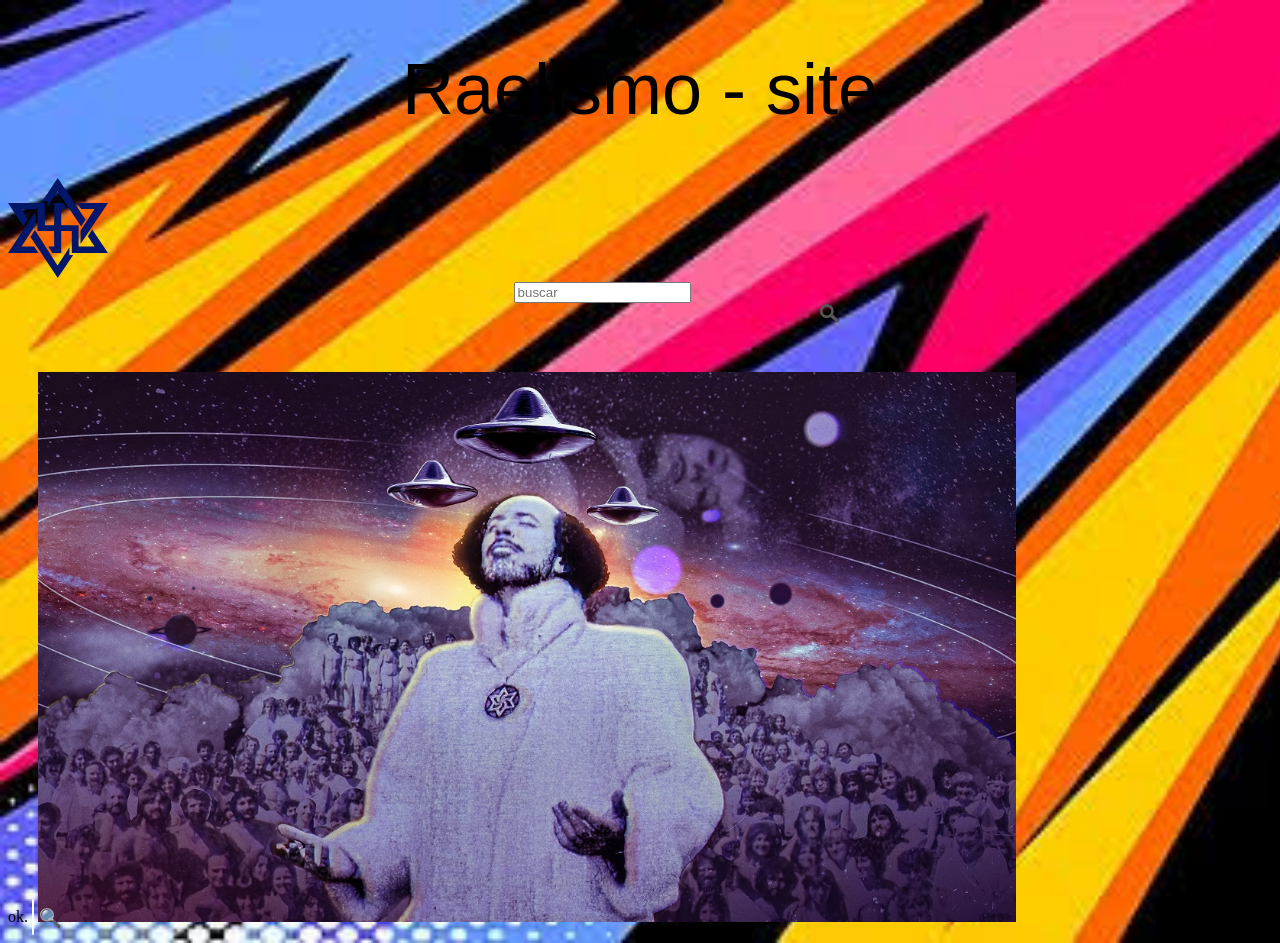
==== index.html @ 390926c7 "ok,," ====
<!DOCTYPE html>
<html lang="en">
<head>
    <meta charset="UTF-8">
    <meta name="viewport" content="width=device-width, initial-scale=1.0">
    <title>Raelismo</title>
    <link rel="stylesheet" href="style.css">
</head>
<body>
    <h1>Raelismo - site</h1>


  <img src="Raelian_symbol.svg" alt="" height="100px" width="100px">
   
    <div class="barradepesquisa">
    <input type="text" placeholder="buscar"> 
    <img id="barra" src="f9bb81e576c1a361c61a8c08945b2c48-icone-de-pesquisa.png" alt="barra de pesquisa">            
    <datalist id="palavras-chaves">
     <option value="Rael">
     <option value="Elohim">
     <option value="Yahweh">
     <option value="Objetivo">
     <option value="Polemica"></option>
    </datalist>
    </div>
ok.
    <div class="search-box" id="searchBox">
        <button class="search-btn" onclick="toggleSearch()">🔍</button>
        <input type="text" class="search-input" placeholder="Pesquisar...">
    </div>

    

    <img src="raelstoryart_na_01_zxx.jpg" alt="" height="550px">
<script src="main.js"></script>
</body>
</html>
---- style.css ----
.fundo {
    width: 250px;
    height: 250px;
    object-fit: cover;
}

h1 {
    font-size: 4.5rem;
    font-family: 'Gill Sans', 'Gill Sans MT', Calibri, 'Trebuchet MS', sans-serif;
    color: black;
    font-weight: 400;
    text-align: center;
}

.fundo {
    background-image: -moz-element(bgimagem);

}

body{
    background-image: url(images.jpg);
    background-size: cover ;
    background-repeat: no-repeat;
}

.barradepesquisa {
    position: relative;

left: 40%;
right:40% ;
text-align: center;
 height: 90px;
    width: 90px;
   
    display: block;
    font-size: 16px;
}

#barra {
width: 20px;;
height: 20px;
position: relative
;
left: 300%;
right:50% ;


}

.search-box {
            position: relative;
            display: inline-block;
        }

        .search-input {
            width: 0;
            padding: 8px 0;
            padding-left: 0;
            border: 1px solid transparent;
            border-radius: 20px;
            outline: none;
            transition: all 0.4s ease;
            font-size: 16px;
        }

        /* Classe que ativa a caixa de texto */
        .search-box.active .search-input {
            width: 200px;
            padding: 8px 10px 8px 35px;
            border-color: #ccc;
        }

        .search-btn {
            position: absolute;
            left: 0;
            top: 0;
            width: 35px;
            height: 38px;
            background: none;
            border: none;
            cursor: pointer;
            font-size: 18px;
            display: flex;
            align-items: center;
            justify-content: center;
        }
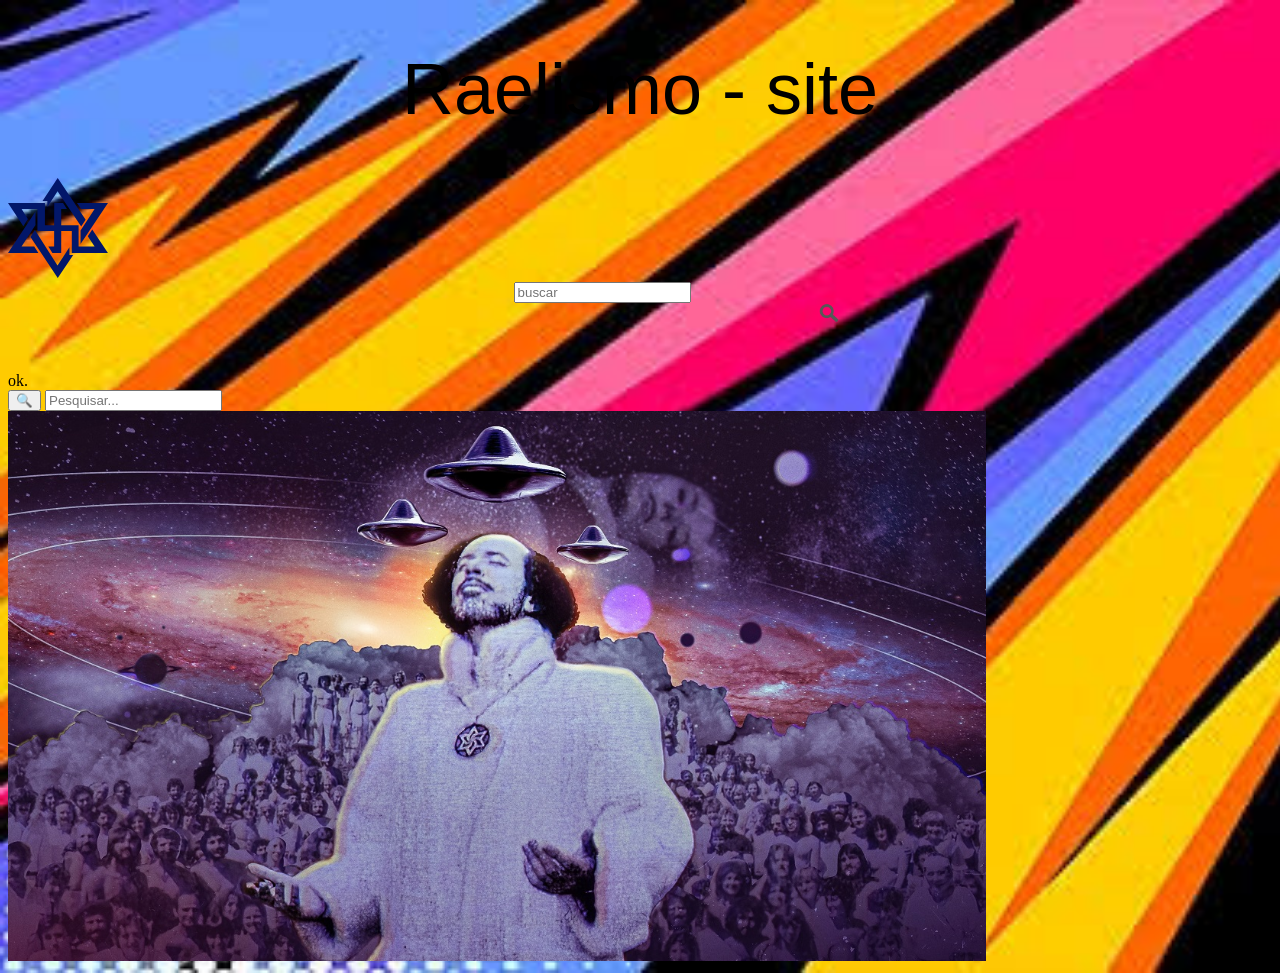
==== commit 6189b8a5: "ok.." ====
--- a/index.html
+++ b/index.html
@@ -16,7 +16,7 @@
     <input type="text" placeholder="buscar"> 
     <img id="barra" src="f9bb81e576c1a361c61a8c08945b2c48-icone-de-pesquisa.png" alt="barra de pesquisa">            
     <datalist id="palavras-chaves">
-     <option value="Rael">
+     <option value="Rael">Rael </option>
      <option value="Elohim">
      <option value="Yahweh">
      <option value="Objetivo">
--- a/style.css
+++ b/style.css
@@ -45,42 +45,4 @@
 right:50% ;
 
 
-}
-
-.search-box {
-            position: relative;
-            display: inline-block;
-        }
-
-        .search-input {
-            width: 0;
-            padding: 8px 0;
-            padding-left: 0;
-            border: 1px solid transparent;
-            border-radius: 20px;
-            outline: none;
-            transition: all 0.4s ease;
-            font-size: 16px;
-        }
-
-        /* Classe que ativa a caixa de texto */
-        .search-box.active .search-input {
-            width: 200px;
-            padding: 8px 10px 8px 35px;
-            border-color: #ccc;
-        }
-
-        .search-btn {
-            position: absolute;
-            left: 0;
-            top: 0;
-            width: 35px;
-            height: 38px;
-            background: none;
-            border: none;
-            cursor: pointer;
-            font-size: 18px;
-            display: flex;
-            align-items: center;
-            justify-content: center;
-        }+}
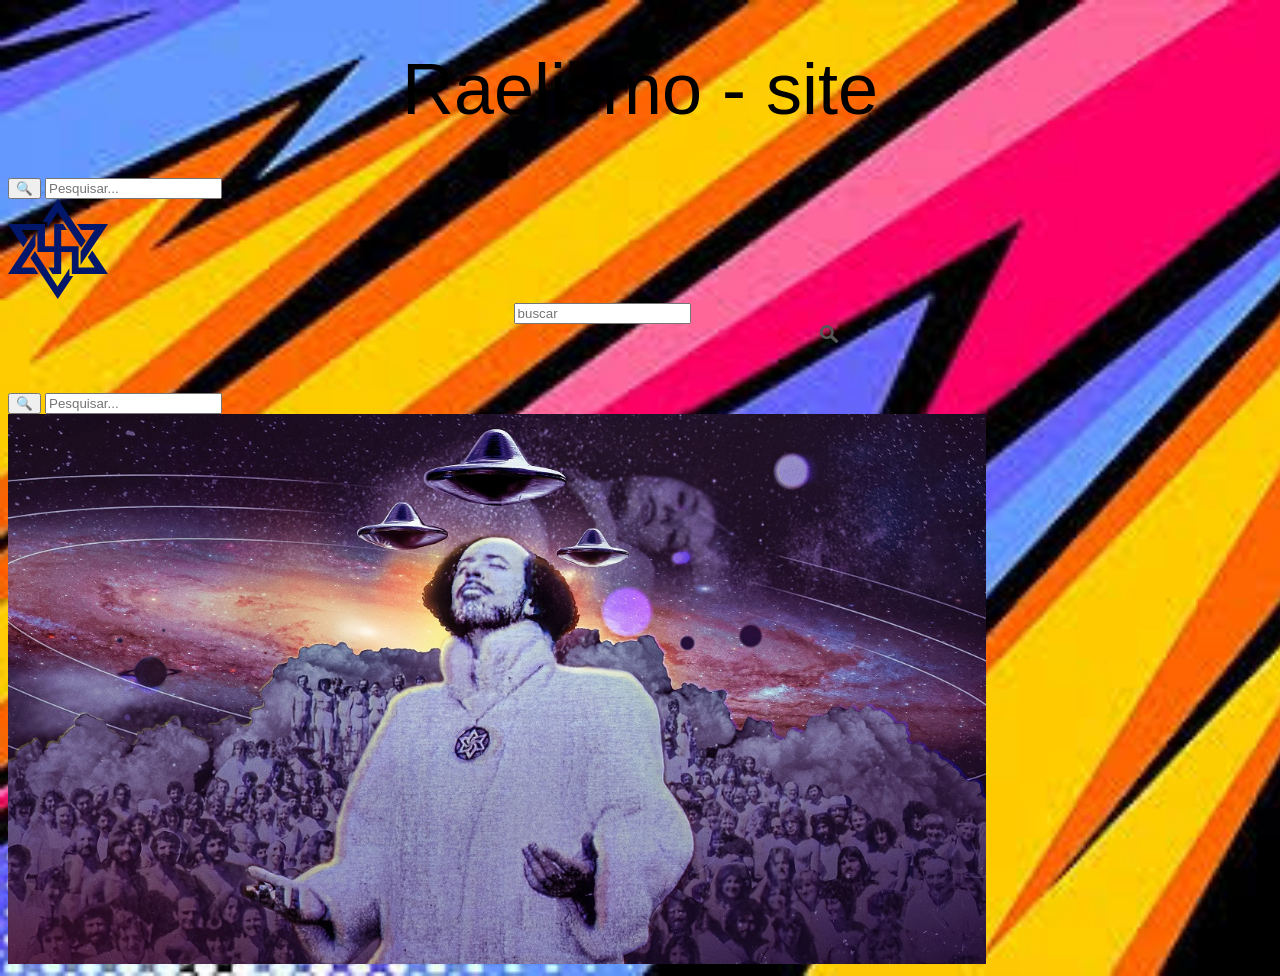
==== commit 3000989b: "ok." ====
--- a/index.html
+++ b/index.html
@@ -9,21 +9,24 @@
 <body>
     <h1>Raelismo - site</h1>
 
-
+<div class="search-box" id="searchBox">
+        <button class="search-btn" onclick="toggleSearch()">🔍</button>
+        <input type="text" class="search-input" placeholder="Pesquisar...">
+    </div>
   <img src="Raelian_symbol.svg" alt="" height="100px" width="100px">
    
     <div class="barradepesquisa">
     <input type="text" placeholder="buscar"> 
     <img id="barra" src="f9bb81e576c1a361c61a8c08945b2c48-icone-de-pesquisa.png" alt="barra de pesquisa">            
     <datalist id="palavras-chaves">
-     <option value="Rael">Rael </option>
-     <option value="Elohim">
-     <option value="Yahweh">
-     <option value="Objetivo">
-     <option value="Polemica"></option>
+     <option value="Rael">Rael</option>
+     <option value="Elohim">Elohim</option>
+     <option value="Yahweh">Yahweh</option>
+     <option value="Objetivo">Objetivo</option>
+     <option value="Polemica">Polemica</option>
     </datalist>
     </div>
-ok.
+
     <div class="search-box" id="searchBox">
         <button class="search-btn" onclick="toggleSearch()">🔍</button>
         <input type="text" class="search-input" placeholder="Pesquisar...">
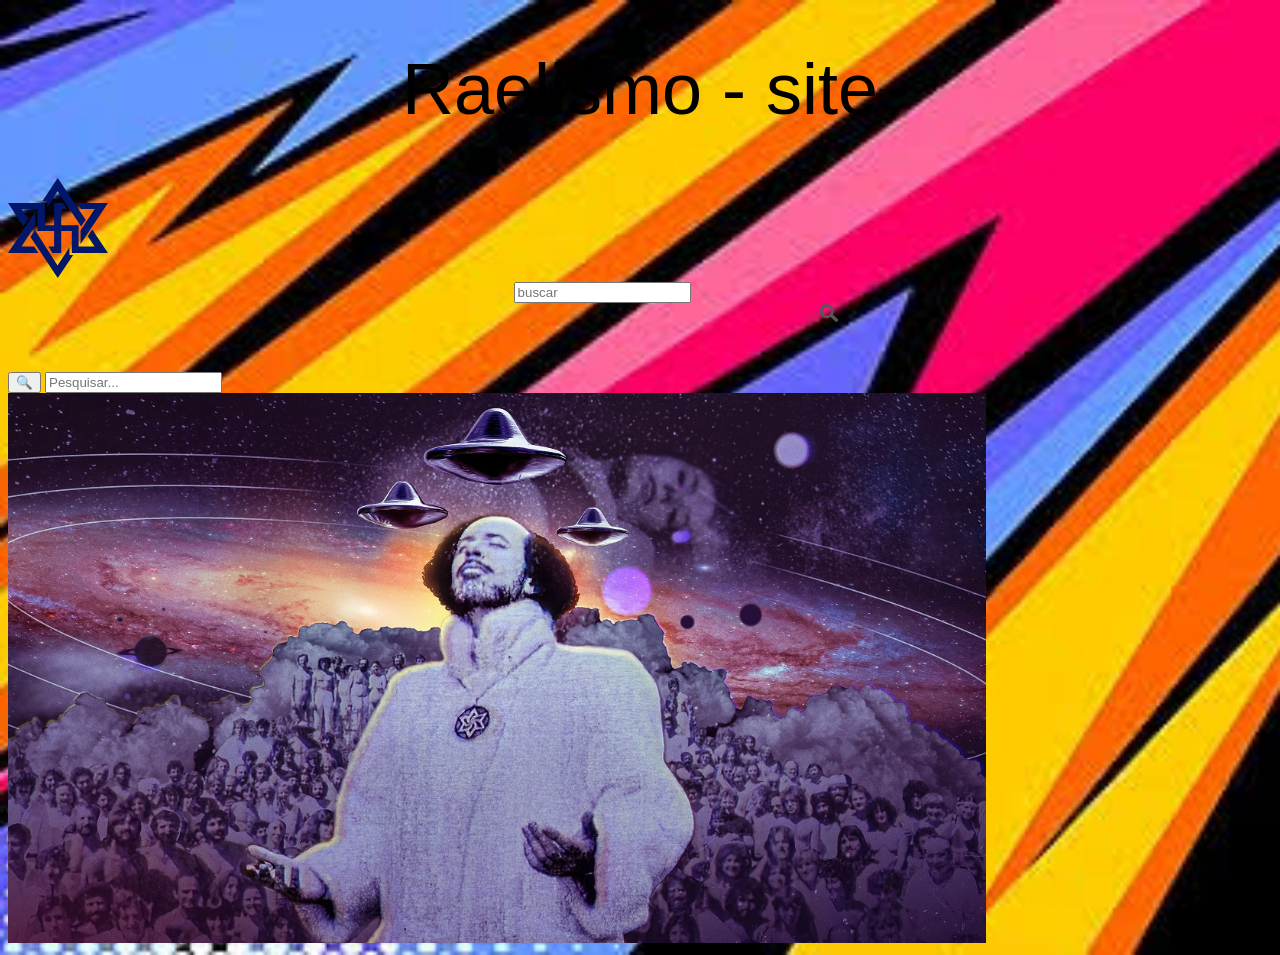
==== commit 351142ef: "ok." ====
--- a/index.html
+++ b/index.html
@@ -9,10 +9,7 @@
 <body>
     <h1>Raelismo - site</h1>
 
-<div class="search-box" id="searchBox">
-        <button class="search-btn" onclick="toggleSearch()">🔍</button>
-        <input type="text" class="search-input" placeholder="Pesquisar...">
-    </div>
+
   <img src="Raelian_symbol.svg" alt="" height="100px" width="100px">
    
     <div class="barradepesquisa">
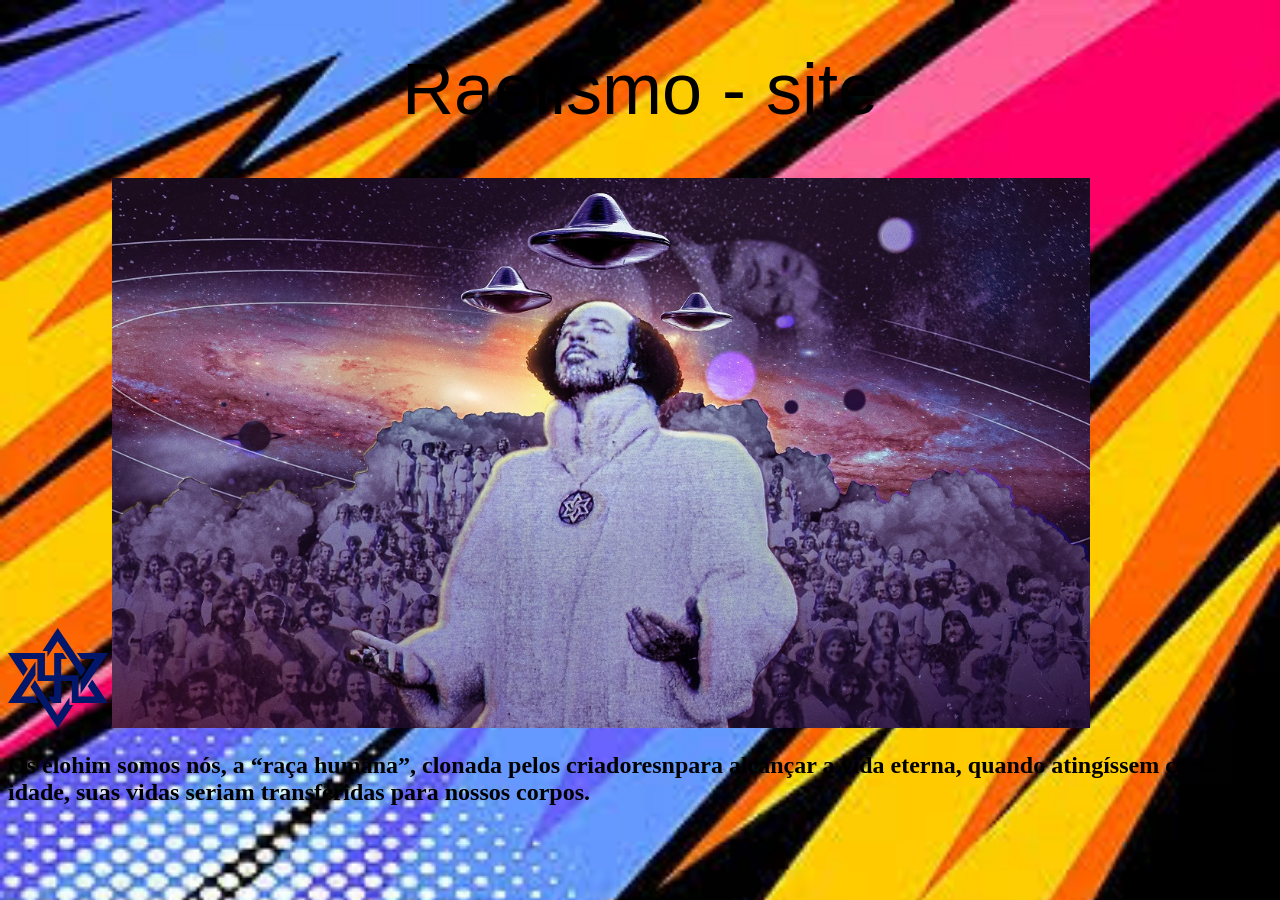
==== commit 6459681d: "mds" ====
--- a/index.html
+++ b/index.html
@@ -11,27 +11,14 @@
 
 
   <img src="Raelian_symbol.svg" alt="" height="100px" width="100px">
-   
-    <div class="barradepesquisa">
-    <input type="text" placeholder="buscar"> 
-    <img id="barra" src="f9bb81e576c1a361c61a8c08945b2c48-icone-de-pesquisa.png" alt="barra de pesquisa">            
-    <datalist id="palavras-chaves">
-     <option value="Rael">Rael</option>
-     <option value="Elohim">Elohim</option>
-     <option value="Yahweh">Yahweh</option>
-     <option value="Objetivo">Objetivo</option>
-     <option value="Polemica">Polemica</option>
-    </datalist>
-    </div>
-
-    <div class="search-box" id="searchBox">
-        <button class="search-btn" onclick="toggleSearch()">🔍</button>
-        <input type="text" class="search-input" placeholder="Pesquisar...">
-    </div>
-
     
 
     <img src="raelstoryart_na_01_zxx.jpg" alt="" height="550px">
 <script src="main.js"></script>
+<h2> Os elohim somos nós, a “raça humana”, clonada
+ pelos criadoresnpara alcançar a vida eterna, 
+quando atingíssem certa idade, suas 
+vidas seriam transferidas para nossos corpos.</h2>
 </body>
-</html>+</html>
+
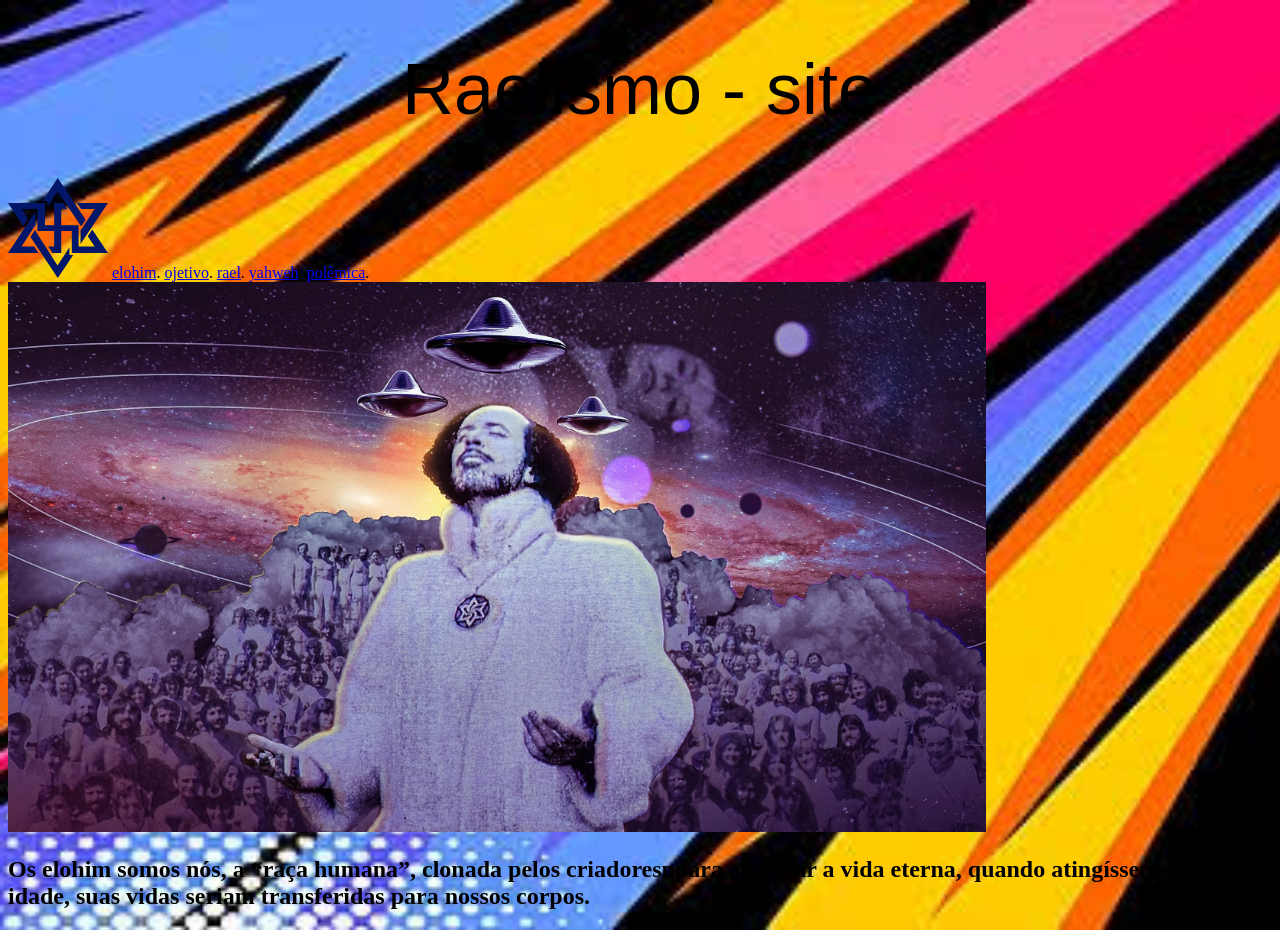
==== commit 3f60b5a9: "bbamb" ====
--- a/index.html
+++ b/index.html
@@ -11,7 +11,7 @@
 
 
   <img src="Raelian_symbol.svg" alt="" height="100px" width="100px">
-    
+    <a href="index.html">elohim</a>.  <a href="index.html">ojetivo</a>.  <a href="index.html">rael</a>.  <a href="index.html">yahweh</a>.  <a href="index.html">polêmica</a>.
 
     <img src="raelstoryart_na_01_zxx.jpg" alt="" height="550px">
 <script src="main.js"></script>
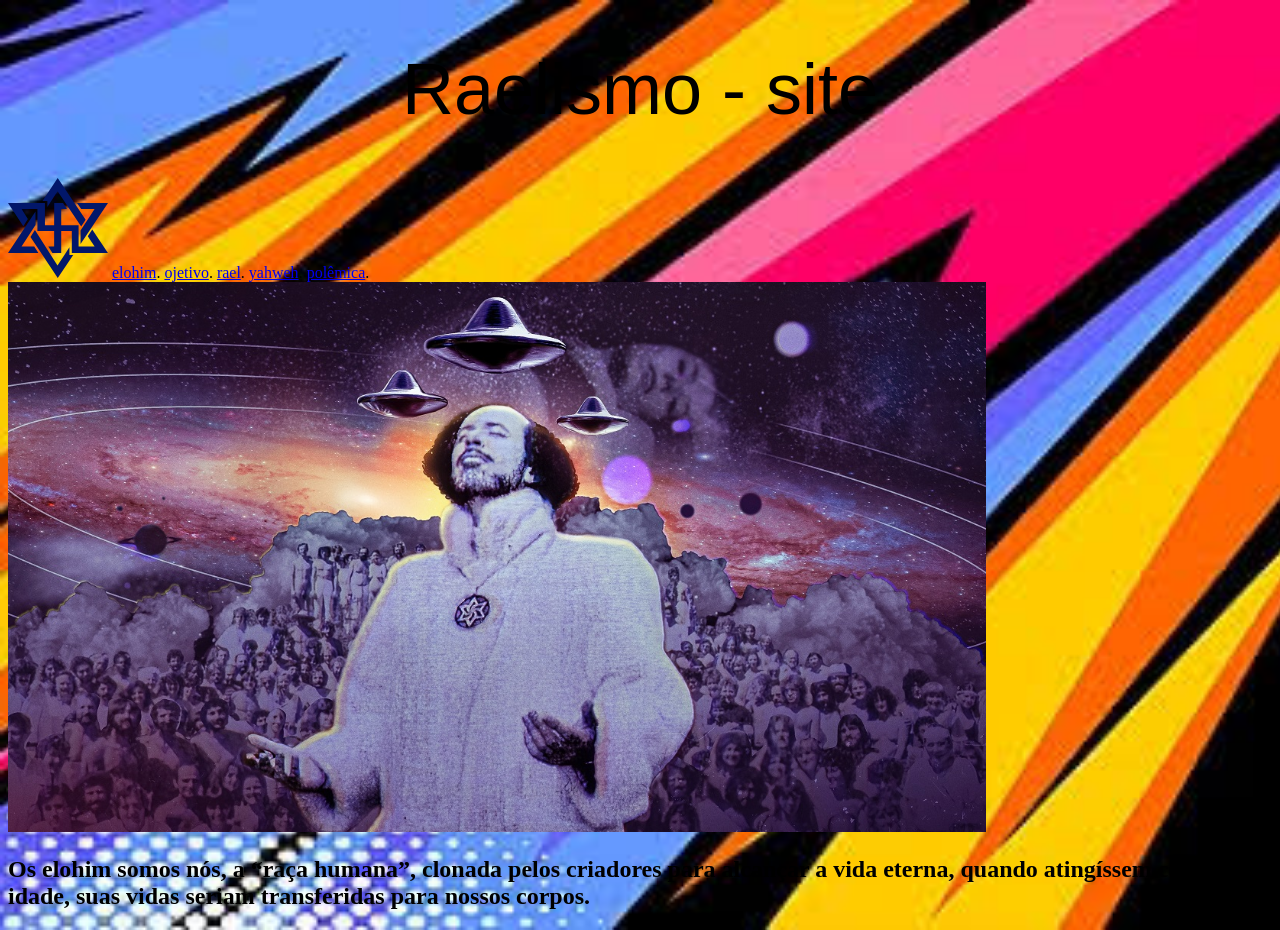
==== commit f3fae705: "que raiva" ====
--- a/index.html
+++ b/index.html
@@ -16,7 +16,7 @@
     <img src="raelstoryart_na_01_zxx.jpg" alt="" height="550px">
 <script src="main.js"></script>
 <h2> Os elohim somos nós, a “raça humana”, clonada
- pelos criadoresnpara alcançar a vida eterna, 
+ pelos criadores para alcançar a vida eterna, 
 quando atingíssem certa idade, suas 
 vidas seriam transferidas para nossos corpos.</h2>
 </body>
